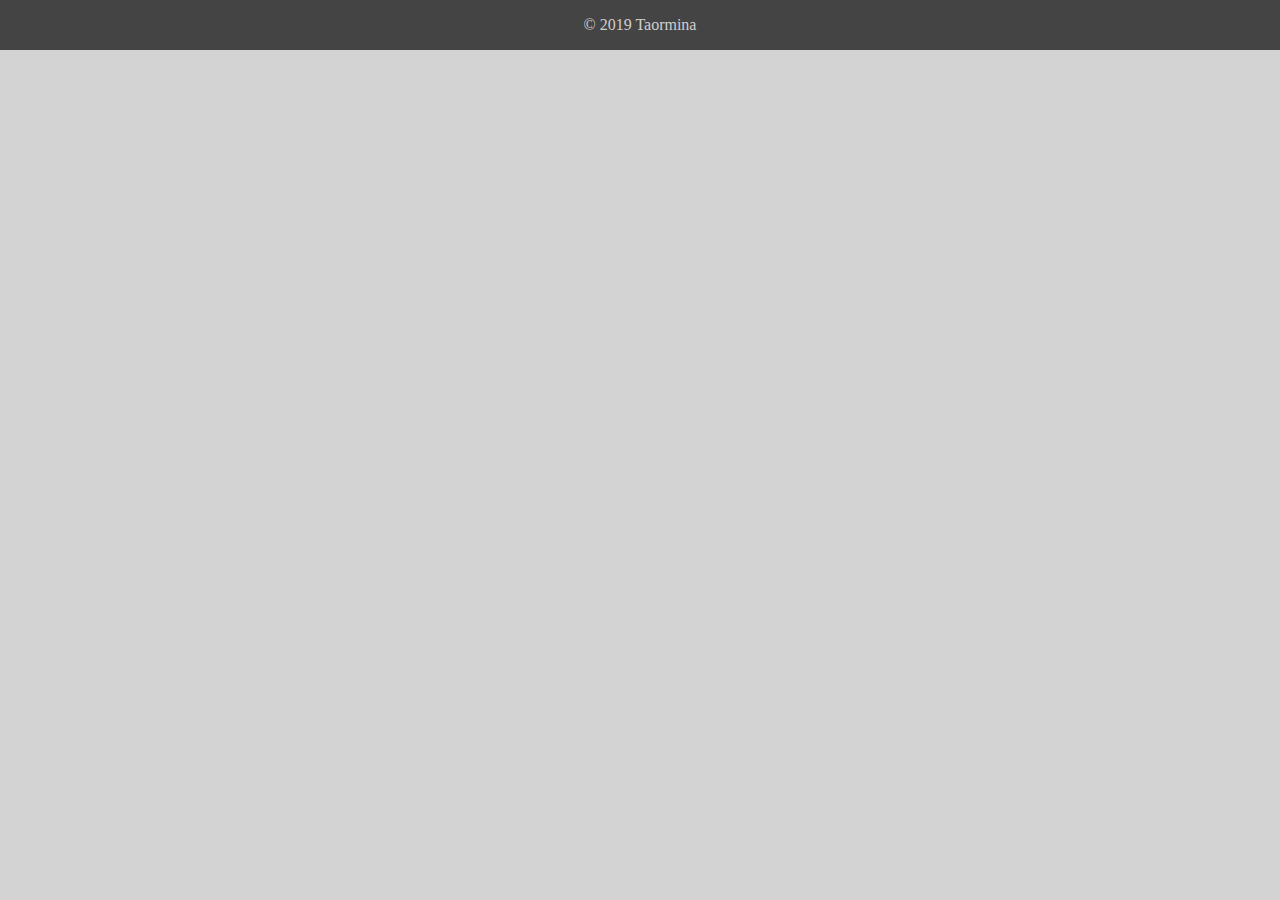
==== index.html @ ccdc48e4 "initial commit" ====
<!DOCTYPE html>
<html lang="en-US">
  <head>
    <meta charset="utf-8">
    <meta http-equiv="X-UA-Compatible" content="IE=edge">
    <meta name="viewport" content="width=device-width, initial-scale=1">
    <title>Taormina - Fixed</title>
    <link href="https://fonts.googleapis.com/css?family=Gentium+Book+Basic|Lato:300,900" rel="stylesheet"><!-- to load google fonts -->
    <link href="css/mini_reset.css" rel="stylesheet"><!-- for browser reset -->
    <link href="css/normalize.css" rel="stylesheet"><!-- for cross-browser compatibility -->
    <link href="css/style.css" rel="stylesheet"><!-- link to stylesheet -->
  </head>
  <body>
    <main id="page">
      
      <footer>
        <p>&copy; 2019 Taormina</p>
      </footer>
    </main>
  </body>
</html>
---- css/style.css ----
/*--Remember the cascade: Later styles override earlier ones and more specific styles override more general ones.--*/
body {
  color: #333;
  font-size: 16px;
  font-family: 'Gentium Book Basic', serif;
  background-color: lightgray;
}
p {
  margin-bottom: .67em;
  margin-left: auto;
  margin-right: auto;
}
nav, footer {
  background-color: #444;
}
footer {
  text-align: center;
  padding: 1em 0 .3em 0;
  color: #D0D0D0;
}
/*-- Main Menu Styles--*/
.list{
  font-size: 125%;
  font-weight: 600;
}
nav ul {
  width: 60%;
  list-style: none;
  display: flex;
  flex-direction: row;
  justify-content: space-around;
  padding: 1em;
  margin-left: auto;
  margin-right: auto;
}
nav a:link, nav a:visited {
  color: #D0D0D0;
  text-decoration: none;
}
nav a:hover, nav a:active  {
  color: #F0F0F0;
  text-decoration: underline;
}
nav a.active {
  color: #F0F0F0;
}
/*-- Hero Unit Styles--*/
header {
  width: 510px;
  margin-top: 2em;
  margin-bottom: 2em;
  margin-left: auto;
  margin-right: auto;
}
header img {
  width: 100%;
  margin: 0 auto;
}
header h1 {
  margin: 0 auto;
  padding: 0 auto;
  margin-left: auto;
  margin-right: auto;
  display: flex;
  justify-content: center;
}
.small {
  margin-top: 1em;
  text-transform: uppercase;
  font-family: 'Lato', sans-serif;
  font-weight: 900;
  font-size: 100%;
}
/*-- Article Styles--*/
article {
  width: 768px;
  font-size: 18px;
  line-height: 1.3;
  margin-left: auto;
  margin-right: auto;
}
article figure {
  width: 39%;
  margin: 0 0 1.25em 1.25em;
  float: right;
}
article figcaption {
  color: #444;
  font-size: 15px;
  font-family: 'Arial', sans-serif;
}
.dropcap {
  float: left;
  font-size: 400%;
  font-family: 'Gentium Book Basic', serif;
  margin-top: -12px;
  margin-right: 4px;
  line-height: 1;
}
.pagination {
  margin: 2em auto;
  width: 96%;
  display: flex;
  justify-content: space-around;
  padding-left: 8em;
  padding-right: 8em;
}
a.button {
  border: 2px solid #888;
  padding: .4em 1em .4em 1em;
  text-decoration: none;
  color: #888;
  border-radius: 200px;
  font-family: 'Lato', sans-serif;
  font-weight: 600;
  font-size: 80%;
  background-color: #FFFFFF;
}
a.button:hover, a.button:active {
  border: 2px solid #444;
  text-decoration: none;
  color: #444;
}
/*-- changes header and article width on small screens --*/
@media screen and (max-width: 768px) {
  header {width: 96%;}
  article {width: 96%;}
}
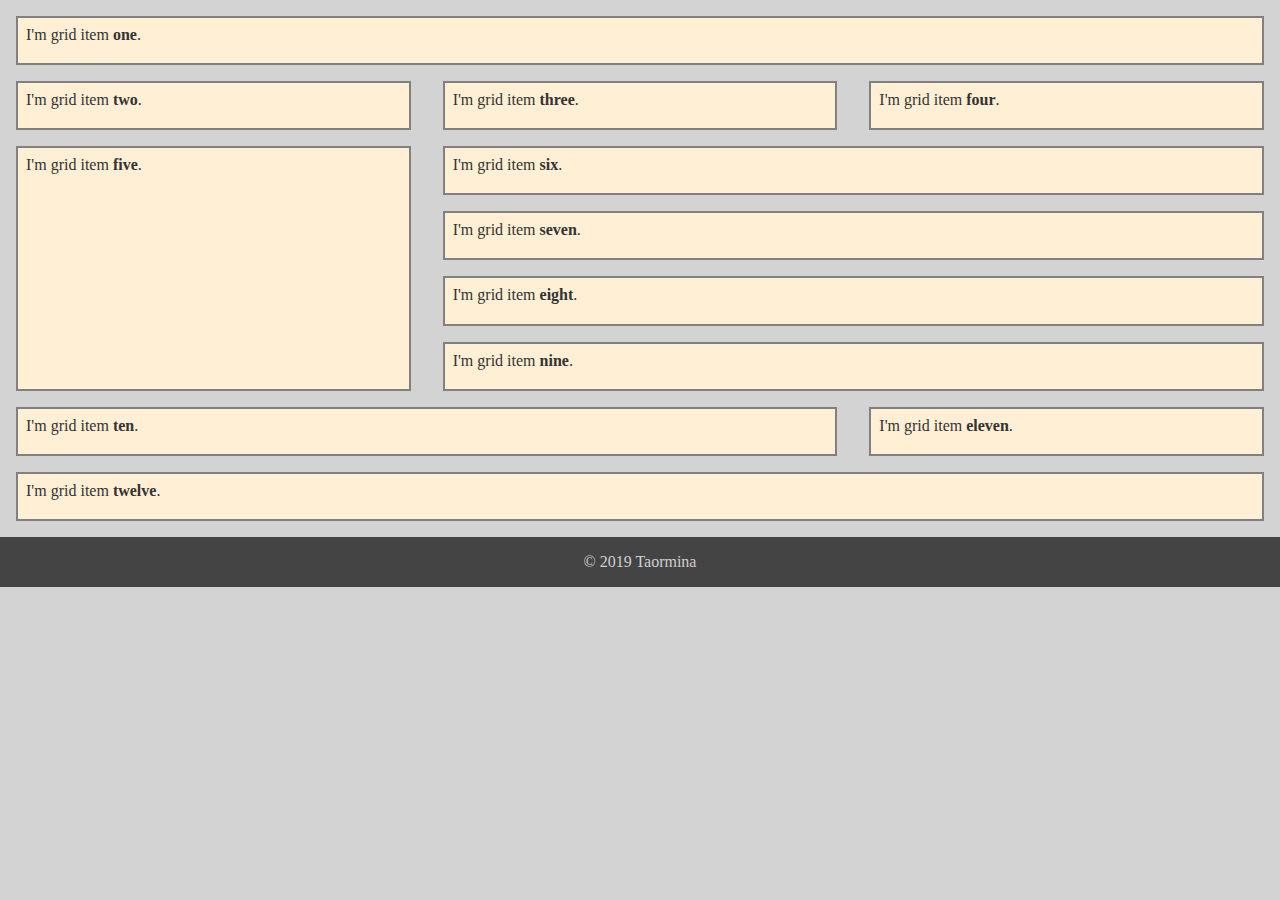
==== commit d8ae237e: "update footer and add grid" ====
--- a/index.html
+++ b/index.html
@@ -4,7 +4,8 @@
     <meta charset="utf-8">
     <meta http-equiv="X-UA-Compatible" content="IE=edge">
     <meta name="viewport" content="width=device-width, initial-scale=1">
-    <title>Taormina - Fixed</title>
+    <link rel="icon" href="img/mt-logo.png">
+    <title>&copy; 2019 Taormina</title>
     <link href="https://fonts.googleapis.com/css?family=Gentium+Book+Basic|Lato:300,900" rel="stylesheet"><!-- to load google fonts -->
     <link href="css/mini_reset.css" rel="stylesheet"><!-- for browser reset -->
     <link href="css/normalize.css" rel="stylesheet"><!-- for cross-browser compatibility -->
@@ -12,10 +13,48 @@
   </head>
   <body>
     <main id="page">
-      
-      <footer>
+      <section class="grid-container">
+        <div class="grid-item one">
+          <p>I'm grid item <strong>one</strong>.</p>
+        </div>
+        <div class="grid-item two">
+          <p>I'm grid item <strong>two</strong>.</p>
+        </div>
+        <div class="grid-item three">
+          <p>I'm grid item <strong>three</strong>.</p>
+        </div>
+        <div class="grid-item four">
+          <p>I'm grid item <strong>four</strong>.</p>
+        </div>
+        <div class="grid-item five">
+          <p>I'm grid item <strong>five</strong>.</p>
+        </div>
+        <div class="grid-item six">
+          <p>I'm grid item <strong>six</strong>.</p>
+        </div>
+        <div class="grid-item seven">
+          <p>I'm grid item <strong>seven</strong>.</p>
+        </div>
+        <div class="grid-item eight">
+          <p>I'm grid item <strong>eight</strong>.</p>
+        </div>
+        <div class="grid-item nine">
+          <p>I'm grid item <strong>nine</strong>.</p>
+        </div>
+        <div class="grid-item ten">
+          <p>I'm grid item <strong>ten</strong>.</p>
+        </div>
+        <div class="grid-item eleven">
+          <p>I'm grid item <strong>eleven</strong>.</p>
+        </div>
+        <div class="grid-item twelve">
+          <p>I'm grid item <strong>twelve</strong>.</p>
+        </div>
+      </section>
+      <footer class="footer">
         <p>&copy; 2019 Taormina</p>
       </footer>
     </main>
   </body>
+
 </html>
--- a/css/style.css
+++ b/css/style.css
@@ -1,4 +1,19 @@
-/*--Remember the cascade: Later styles override earlier ones and more specific styles override more general ones.--*/
+/*-- Hero Unit Styles--*/
+header {
+  width: 510px;
+  margin-top: 2em;
+  margin-bottom: 2em;
+  margin-left: auto;
+  margin-right: auto;
+}
+h1 {
+  margin: 0 auto;
+  padding: 0 auto;
+  margin-left: auto;
+  margin-right: auto;
+  display: flex;
+  justify-content: center;
+}
 body {
   color: #333;
   font-size: 16px;
@@ -10,116 +25,90 @@
   margin-left: auto;
   margin-right: auto;
 }
-nav, footer {
-  background-color: #444;
+/*--Styles the grid--*/
+.grid-container {
+  border: 3px;
+  padding: 1em;
+/*-- enables grid layout--*/
+  display: grid;
+  grid-gap: 1em 2em;
+  grid-template-columns: repeat(3, 1fr);
 }
-footer {
-  text-align: center;
-  padding: 1em 0 .3em 0;
-  color: #D0D0D0;
+.grid-item {
+  border: 2px solid gray;
+  padding: .5em;
+  background-color: papayawhip;
 }
-/*-- Main Menu Styles--*/
-.list{
-  font-size: 125%;
-  font-weight: 600;
+
+.grid-container {
+  grid-template-areas:
+                      "head head head"
+                      "feat1 feat2 feat3"
+                      "wall blog1 blog1"
+                      "wall blog2 blog2"
+                      "wall blog3 blog3"
+                      "wall blog4 blog4"
+                      "close1 close1 close2"
+                      "foot foot foot";
 }
-nav ul {
-  width: 60%;
-  list-style: none;
-  display: flex;
-  flex-direction: row;
-  justify-content: space-around;
-  padding: 1em;
-  margin-left: auto;
-  margin-right: auto;
+.one {
+  grid-area: head;
 }
-nav a:link, nav a:visited {
+.two {
+  grid-area: feat1;
+}
+.three {
+  grid-area: feat2;
+}
+.four {
+  grid-area: feat3;
+}
+.five {
+  grid-area: wall;
+}
+.six {
+  grid-area: blog1;
+}
+.seven {
+  grid-area: blog2;
+}
+.eight {
+  grid-area: blog3;
+}
+.nine {
+  grid-area: blog4;
+}
+.ten {
+  grid-area: close1;
+}
+.eleven {
+  grid-area: close2;
+}
+.twelve {
+  grid-area: foot;
+}
+/*-- Styles Links in Pages--*/
+a:link, a:visited {
   color: #D0D0D0;
   text-decoration: none;
 }
-nav a:hover, nav a:active  {
+a:hover, a:active  {
   color: #F0F0F0;
   text-decoration: underline;
 }
-nav a.active {
+a.active {
   color: #F0F0F0;
 }
-/*-- Hero Unit Styles--*/
-header {
-  width: 510px;
-  margin-top: 2em;
-  margin-bottom: 2em;
-  margin-left: auto;
-  margin-right: auto;
-}
-header img {
-  width: 100%;
-  margin: 0 auto;
-}
-header h1 {
-  margin: 0 auto;
-  padding: 0 auto;
-  margin-left: auto;
-  margin-right: auto;
-  display: flex;
-  justify-content: center;
-}
-.small {
-  margin-top: 1em;
-  text-transform: uppercase;
-  font-family: 'Lato', sans-serif;
-  font-weight: 900;
-  font-size: 100%;
-}
-/*-- Article Styles--*/
-article {
-  width: 768px;
-  font-size: 18px;
-  line-height: 1.3;
-  margin-left: auto;
-  margin-right: auto;
-}
-article figure {
-  width: 39%;
-  margin: 0 0 1.25em 1.25em;
-  float: right;
-}
-article figcaption {
-  color: #444;
-  font-size: 15px;
-  font-family: 'Arial', sans-serif;
-}
-.dropcap {
-  float: left;
-  font-size: 400%;
-  font-family: 'Gentium Book Basic', serif;
-  margin-top: -12px;
-  margin-right: 4px;
-  line-height: 1;
-}
-.pagination {
-  margin: 2em auto;
-  width: 96%;
-  display: flex;
-  justify-content: space-around;
-  padding-left: 8em;
-  padding-right: 8em;
-}
-a.button {
-  border: 2px solid #888;
-  padding: .4em 1em .4em 1em;
-  text-decoration: none;
-  color: #888;
-  border-radius: 200px;
-  font-family: 'Lato', sans-serif;
-  font-weight: 600;
-  font-size: 80%;
-  background-color: #FFFFFF;
-}
-a.button:hover, a.button:active {
-  border: 2px solid #444;
-  text-decoration: none;
-  color: #444;
+/*--Styles Footer--*/
+.footer {
+   position: sticky;
+   bottom: auto;
+   text-align: center;
+   padding: 1em 0 .3em 0;
+   color: #D0D0D0;
+   width:100%;
+   height: auto;   /* Height of the footer */
+   background:#444;
 }
 /*-- changes header and article width on small screens --*/
 @media screen and (max-width: 768px) {
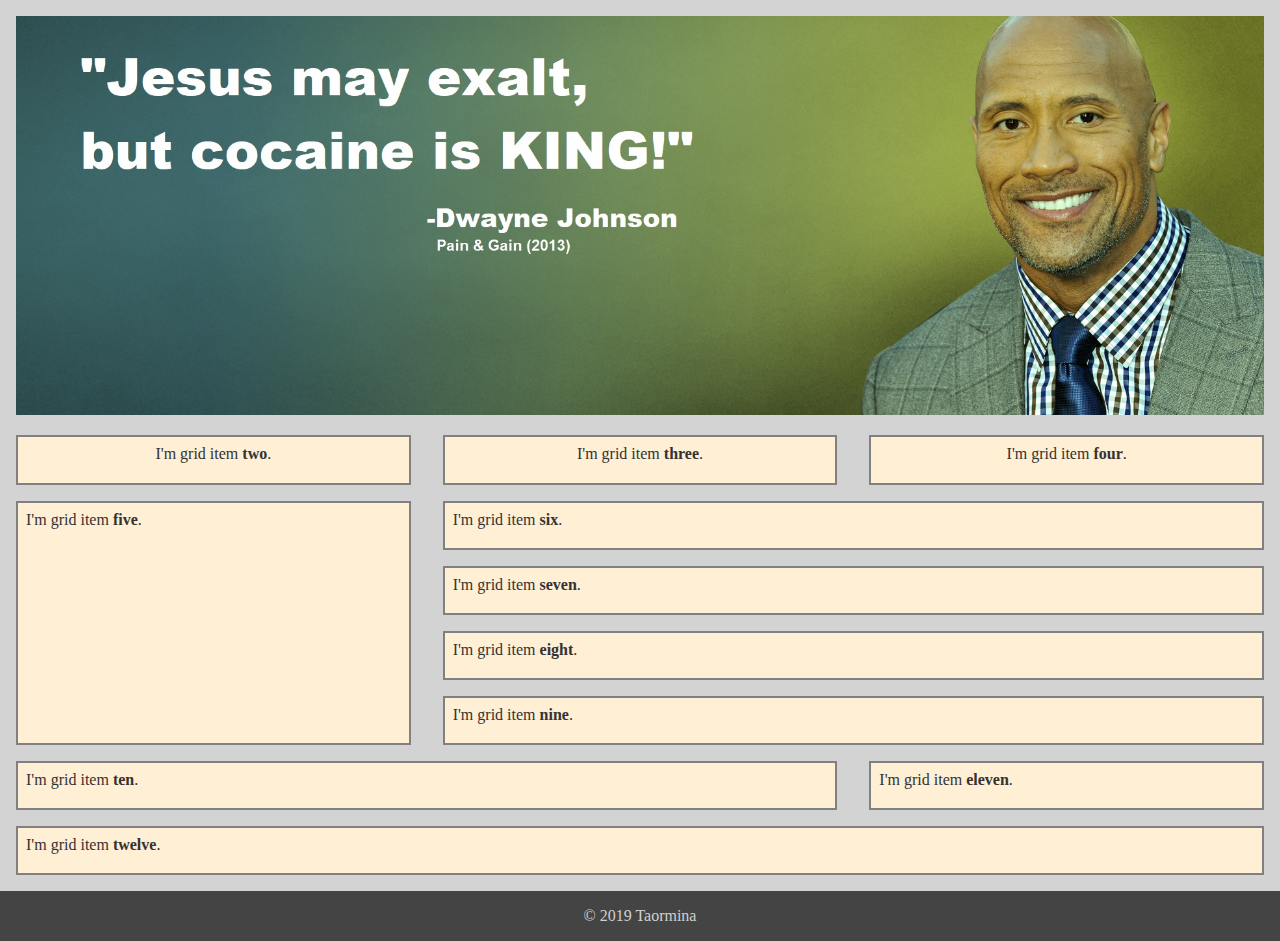
==== commit 469740df: "some updates" ====
--- a/index.html
+++ b/index.html
@@ -15,7 +15,9 @@
     <main id="page">
       <section class="grid-container">
         <div class="grid-item one">
-          <p>I'm grid item <strong>one</strong>.</p>
+          <figure>
+            <img src="img/header-image.jpg" alt="Dwayne &quot;The Rock&quot; Johnson">
+          </figure>
         </div>
         <div class="grid-item two">
           <p>I'm grid item <strong>two</strong>.</p>
--- a/css/style.css
+++ b/css/style.css
@@ -38,6 +38,7 @@
   border: 2px solid gray;
   padding: .5em;
   background-color: papayawhip;
+  overflow: auto;
 }
 
 .grid-container {
@@ -53,15 +54,21 @@
 }
 .one {
   grid-area: head;
+  border: none;
+  background: none;
+  padding: 0em;
 }
 .two {
   grid-area: feat1;
+  text-align: center;
 }
 .three {
   grid-area: feat2;
+  text-align: center;
 }
 .four {
   grid-area: feat3;
+  text-align: center;
 }
 .five {
   grid-area: wall;
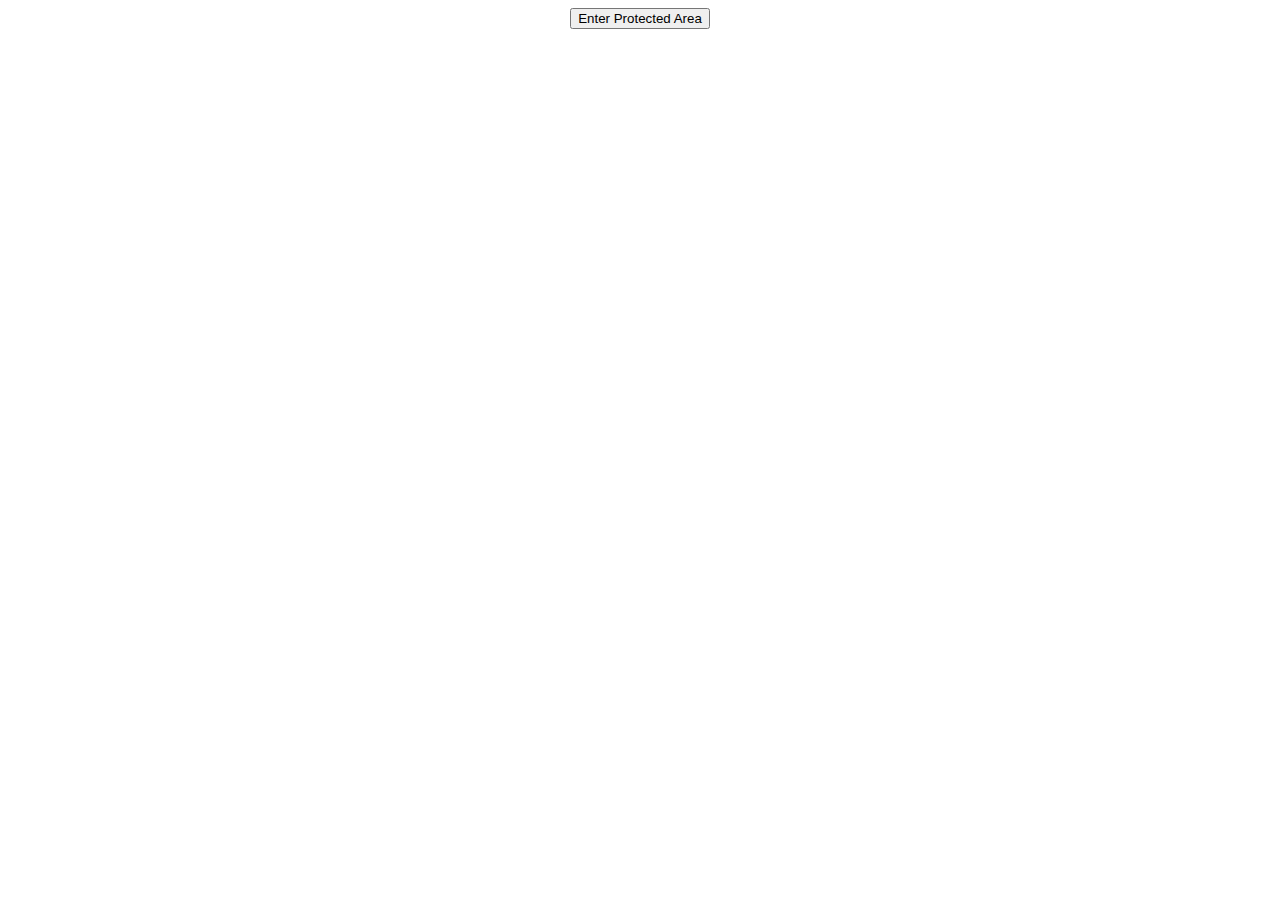
==== commit 6da6864b: "Added password protection" ====
--- a/index.html
+++ b/index.html
@@ -1,62 +1,30 @@
- <!DOCTYPE html>
+<!DOCTYPE html>
 <html lang="en-US">
-  <head>
-    <meta charset="utf-8">
-    <meta http-equiv="X-UA-Compatible" content="IE=edge">
-    <meta name="viewport" content="width=device-width, initial-scale=1">
-    <link rel="icon" href="img/mt-logo.png">
-    <title>&copy; 2019 Taormina</title>
-    <link href="https://fonts.googleapis.com/css?family=Gentium+Book+Basic|Lato:300,900" rel="stylesheet"><!-- to load google fonts -->
-    <link href="css/mini_reset.css" rel="stylesheet"><!-- for browser reset -->
-    <link href="css/normalize.css" rel="stylesheet"><!-- for cross-browser compatibility -->
-    <link href="css/style.css" rel="stylesheet"><!-- link to stylesheet -->
-  </head>
-  <body>
-    <main id="page">
-      <section class="grid-container">
-        <div class="grid-item one">
-          <figure>
-            <img src="img/header-image.jpg" alt="Dwayne &quot;The Rock&quot; Johnson">
-          </figure>
-        </div>
-        <div class="grid-item two">
-          <p>I'm grid item <strong>two</strong>.</p>
-        </div>
-        <div class="grid-item three">
-          <p>I'm grid item <strong>three</strong>.</p>
-        </div>
-        <div class="grid-item four">
-          <p>I'm grid item <strong>four</strong>.</p>
-        </div>
-        <div class="grid-item five">
-          <p>I'm grid item <strong>five</strong>.</p>
-        </div>
-        <div class="grid-item six">
-          <p>I'm grid item <strong>six</strong>.</p>
-        </div>
-        <div class="grid-item seven">
-          <p>I'm grid item <strong>seven</strong>.</p>
-        </div>
-        <div class="grid-item eight">
-          <p>I'm grid item <strong>eight</strong>.</p>
-        </div>
-        <div class="grid-item nine">
-          <p>I'm grid item <strong>nine</strong>.</p>
-        </div>
-        <div class="grid-item ten">
-          <p>I'm grid item <strong>ten</strong>.</p>
-        </div>
-        <div class="grid-item eleven">
-          <p>I'm grid item <strong>eleven</strong>.</p>
-        </div>
-        <div class="grid-item twelve">
-          <p>I'm grid item <strong>twelve</strong>.</p>
-        </div>
-      </section>
-      <footer class="footer">
-        <p>&copy; 2019 Taormina</p>
-      </footer>
-    </main>
-  </body>
-
-</html>
+<body>
+<SCRIPT>
+function passWord() {
+var testV = 1;
+var pass1 = prompt('Please Enter Your Password',' ');
+while (testV < 3) {
+if (!pass1)
+history.go(-1);
+if (pass1.toLowerCase() == "letmein") {
+/*alert('You Got it Right!');*/
+window.open('main.html', "_self");
+break;
+}
+testV+=1;
+var pass1 =
+prompt('Access Denied - Password Incorrect, Please Try Again.','Password');
+}
+if (pass1.toLowerCase()!="password" & testV ==3)
+history.go(-1);
+return " ";
+}
+</SCRIPT>
+<CENTER>
+<FORM>
+<input type="button" value="Enter Protected Area" onClick="passWord()">
+</FORM>
+</CENTER>
+</body>
